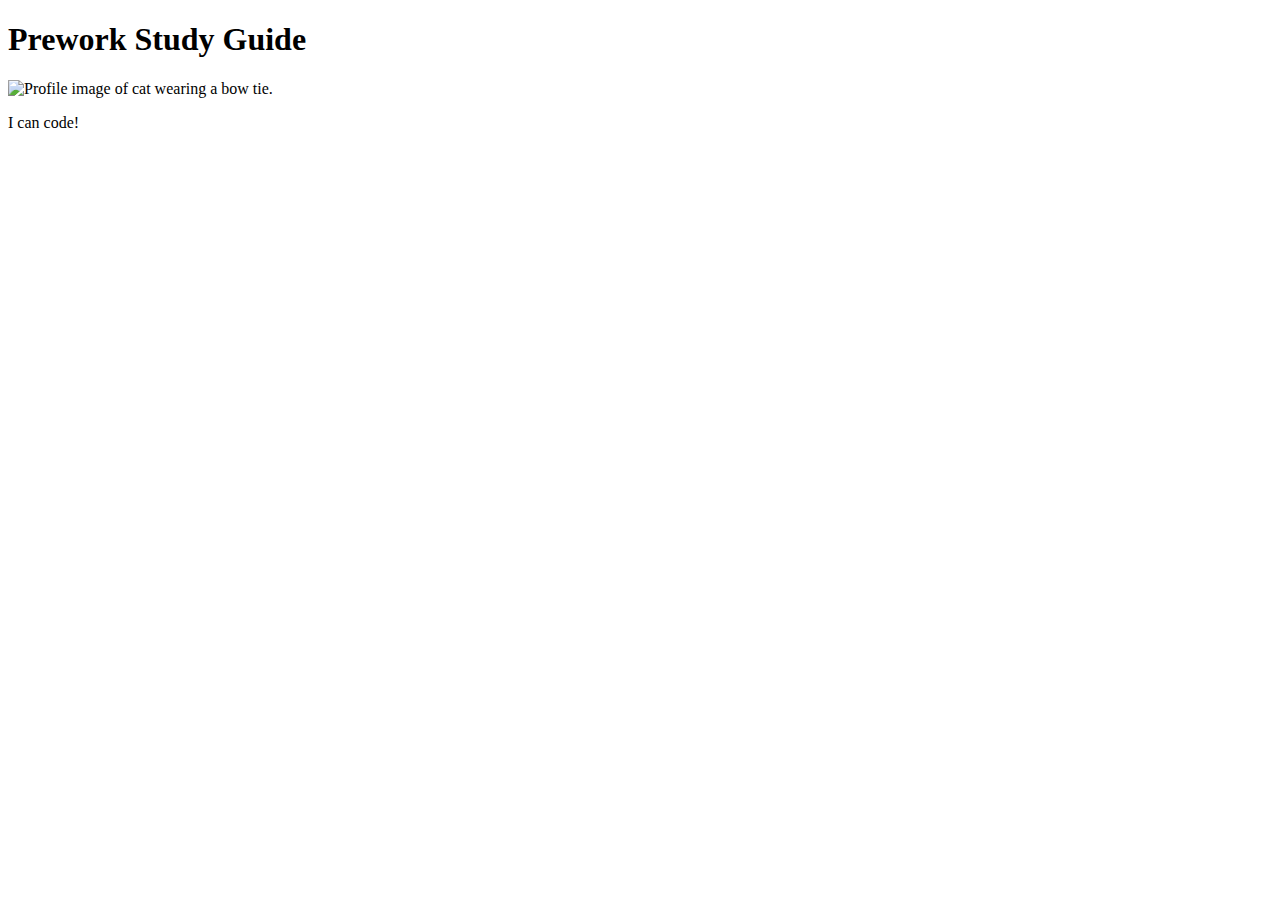
==== img/index.html @ 871d18f4 "project set up" ====
<!DOCTYPE html>
<html lang="en">
  <head>
    <meta charset="UTF-8" />
    <meta http-equiv="X-UA-Compatible" content="IE=edge" />
    <meta name="viewport" content="width=device-width, initial-scale=1.0" />
    <title>Prework Study Guide</title>
  </head>
  <body>
    <header id="top">
      <h1>Prework Study Guide</h1>
      <img src="./assets/bowtie-cat.png" alt="Profile image of cat wearing a bow tie." />
    </header>
    <main>
      <!-- Student code goes here -->
    </main>

    <footer>
      <p>I can code!</p>
    </footer>
  </body>
</html>
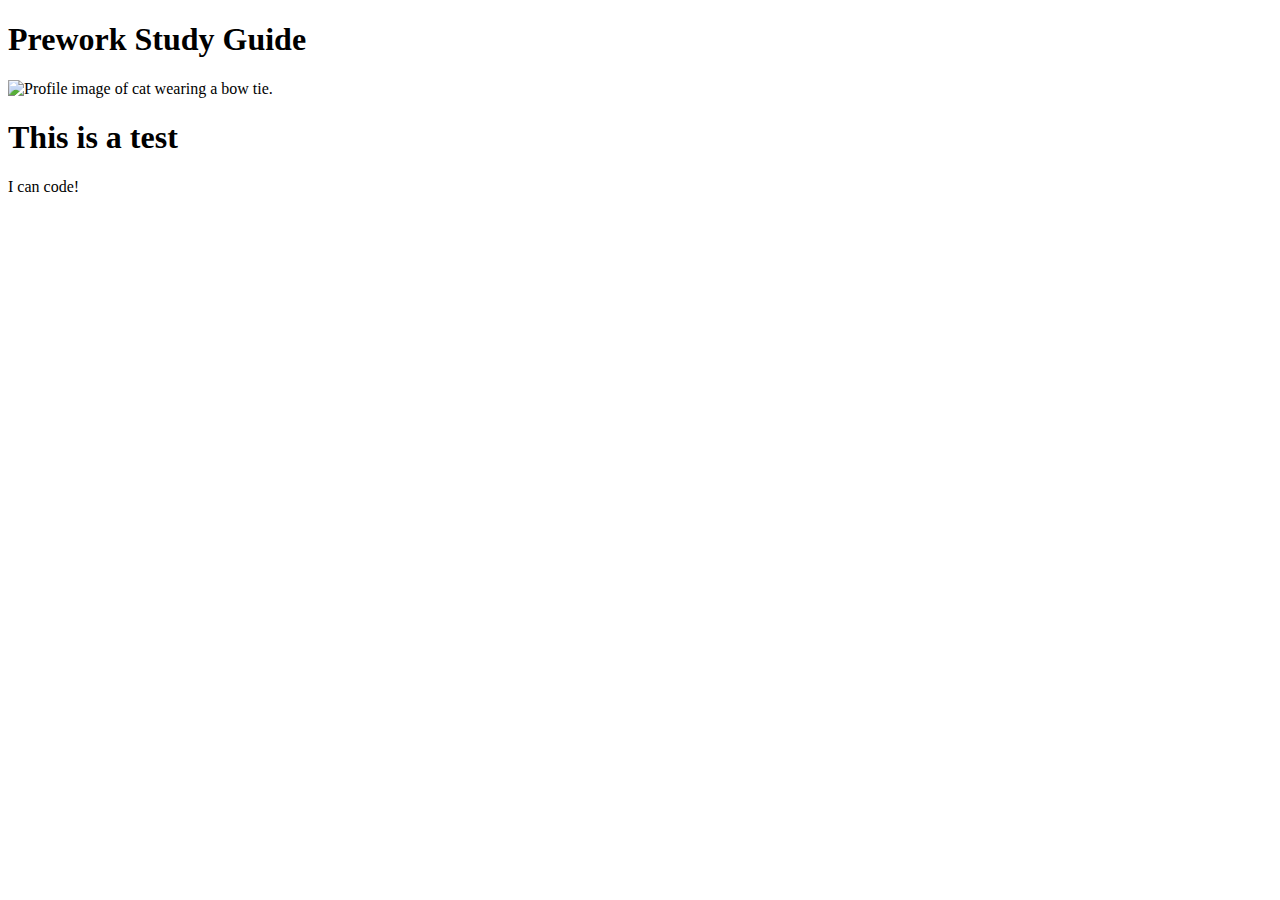
==== commit 13472246: "testing" ====
--- a/img/index.html
+++ b/img/index.html
@@ -1,22 +1,25 @@
 <!DOCTYPE html>
 <html lang="en">
-  <head>
-    <meta charset="UTF-8" />
-    <meta http-equiv="X-UA-Compatible" content="IE=edge" />
-    <meta name="viewport" content="width=device-width, initial-scale=1.0" />
-    <title>Prework Study Guide</title>
-  </head>
-  <body>
-    <header id="top">
-      <h1>Prework Study Guide</h1>
-      <img src="./assets/bowtie-cat.png" alt="Profile image of cat wearing a bow tie." />
-    </header>
-    <main>
-      <!-- Student code goes here -->
-    </main>
 
-    <footer>
-      <p>I can code!</p>
-    </footer>
-  </body>
-</html>
+<head>
+  <meta charset="UTF-8" />
+  <meta http-equiv="X-UA-Compatible" content="IE=edge" />
+  <meta name="viewport" content="width=device-width, initial-scale=1.0" />
+  <title>Prework Study Guide</title>
+</head>
+
+<body>
+  <header id="header">
+    <h1>Prework Study Guide</h1>
+    <img src="./assets/bowtie-cat.png" alt="Profile image of cat wearing a bow tie." />
+  </header>
+  <main>
+    <h1>This is a test</h1>
+  </main>
+
+  <footer>
+    <p>I can code!</p>
+  </footer>
+</body>
+
+</html>